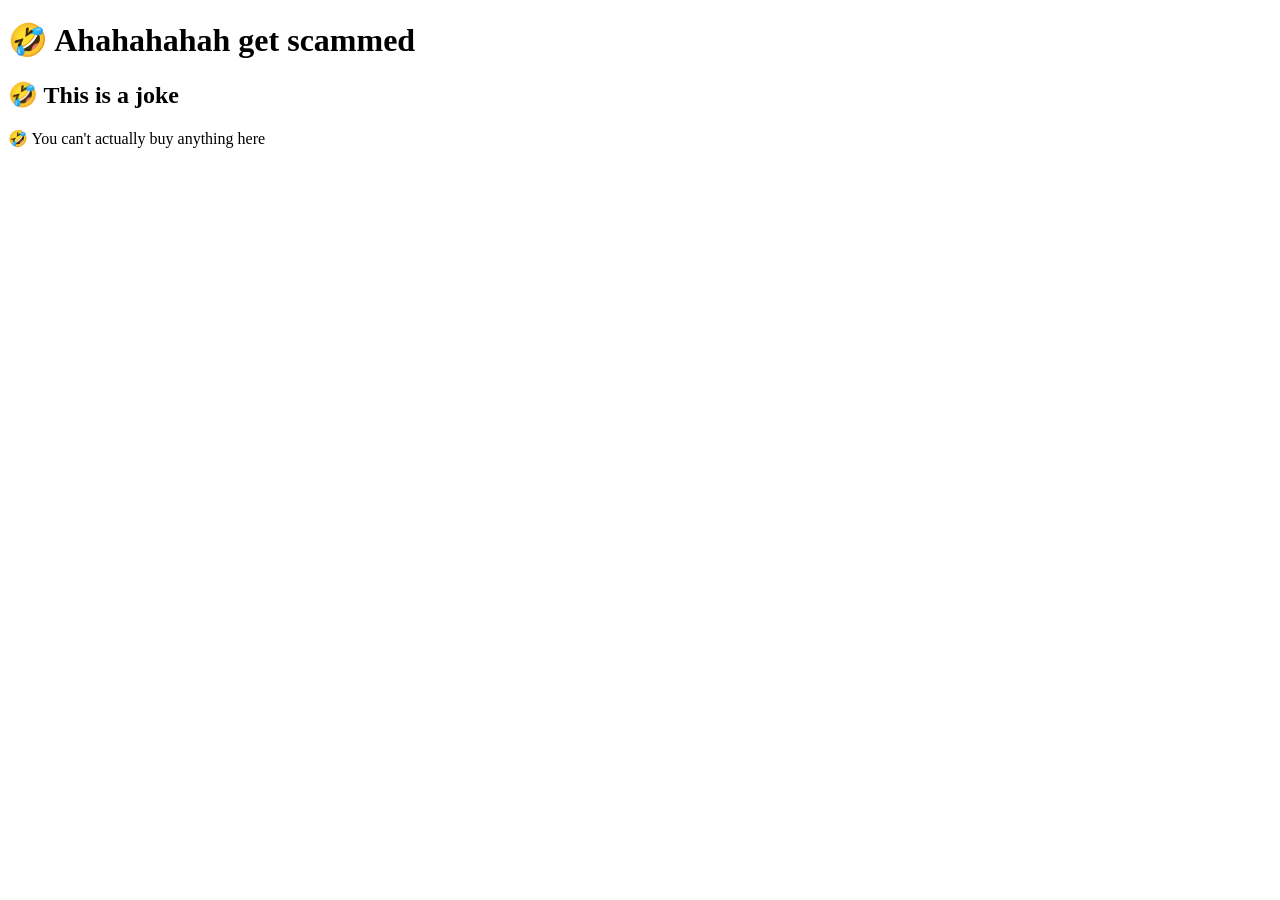
==== tricked.html @ 7bdbd32f "Add content" ====
<!DOCTYPE html>
<html lang="en">
<head>
    <meta charset="UTF-8">
    <meta name="viewport" content="width=device-width, initial-scale=1.0">
    <title>🤣🤣🤣🤣🤣🤣</title>
    <link rel="stylesheet" href="styles.css">
</head>
<body>
    <h1>🤣 Ahahahahah get scammed</h1>
    <h2>🤣 This is a joke</h2>
    <p>🤣 You can't actually buy anything here</p>
</body>
</html>
---- styles.css ----
.myButton {
    background-color: #0d33da; /* Green */
    border: none;
    color: white;
    padding: 15px 32px;
    text-align: center;
    text-decoration: none;
    display: inline-block;
    font-size: 16px;
    margin: 4px 2px;
    cursor: pointer;
}
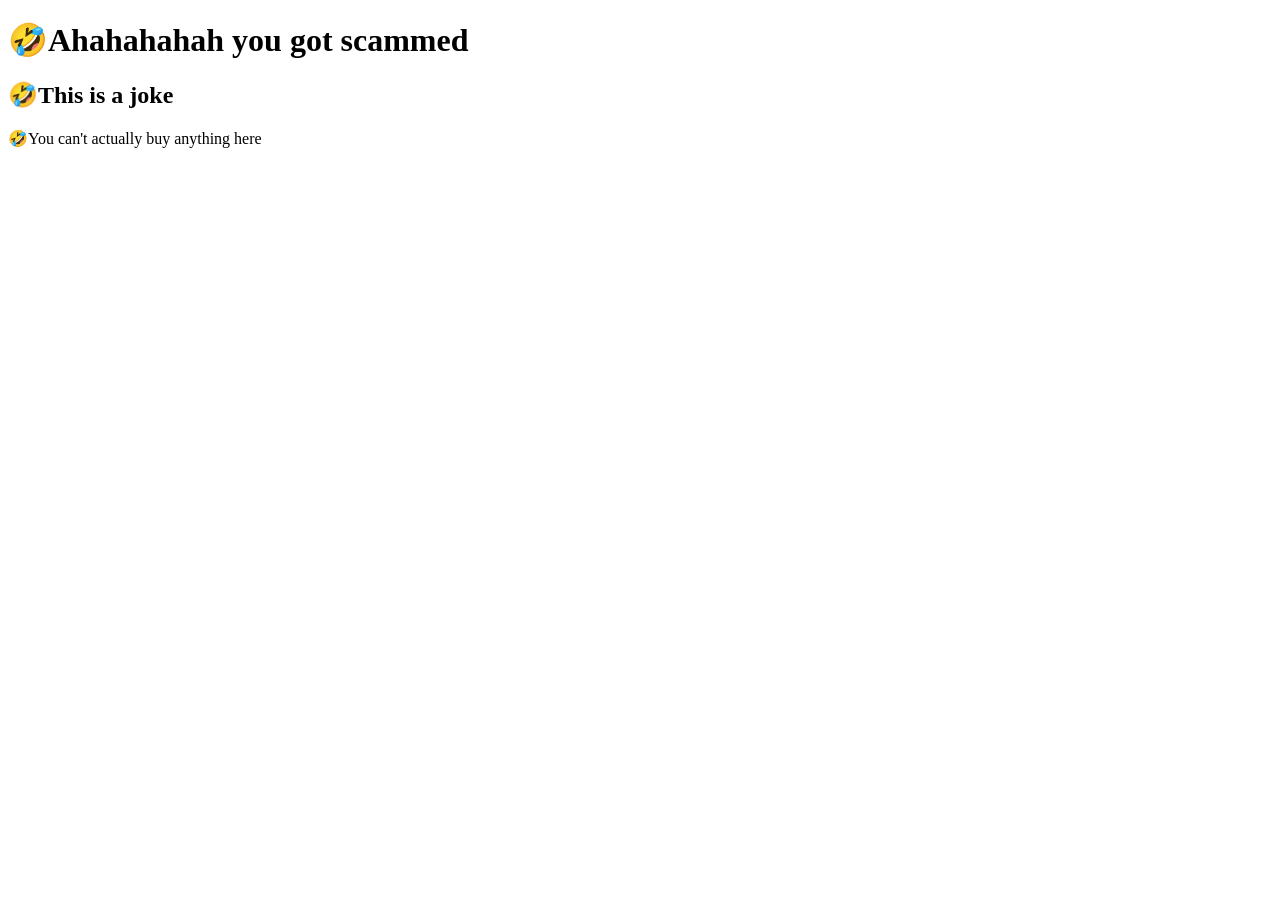
==== commit 2232e9cf: "Add content" ====
--- a/tricked.html
+++ b/tricked.html
@@ -7,8 +7,8 @@
     <link rel="stylesheet" href="styles.css">
 </head>
 <body>
-    <h1>🤣 Ahahahahah get scammed</h1>
-    <h2>🤣 This is a joke</h2>
-    <p>🤣 You can't actually buy anything here</p>
+    <h1>🤣Ahahahahah you got scammed</h1>
+    <h2>🤣This is a joke</h2>
+    <p>🤣You can't actually buy anything here</p>
 </body>
 </html>
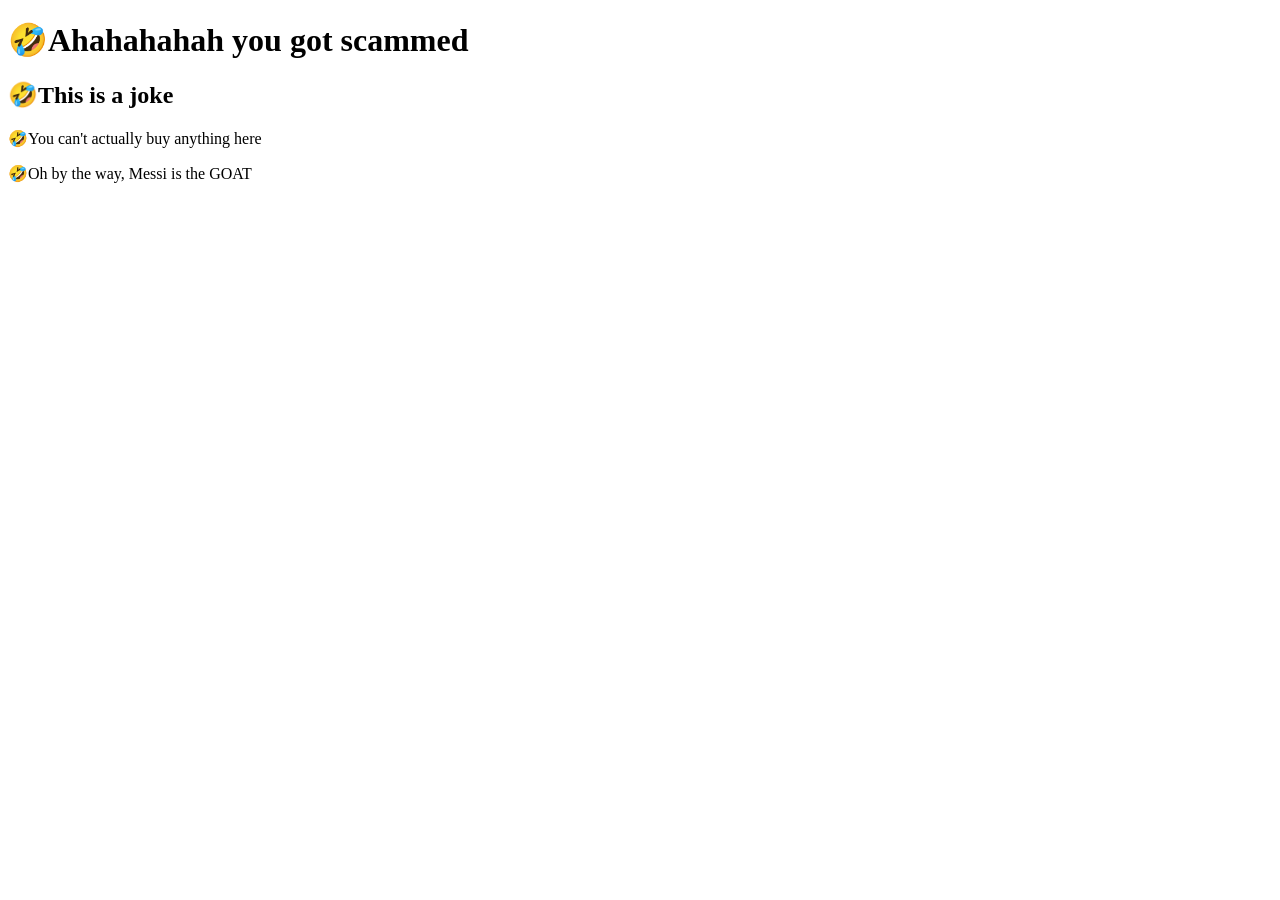
==== commit 1944d858: "Add content" ====
--- a/tricked.html
+++ b/tricked.html
@@ -10,5 +10,6 @@
     <h1>🤣Ahahahahah you got scammed</h1>
     <h2>🤣This is a joke</h2>
     <p>🤣You can't actually buy anything here</p>
+    <p>🤣Oh by the way, Messi is the GOAT</p>
 </body>
 </html>
